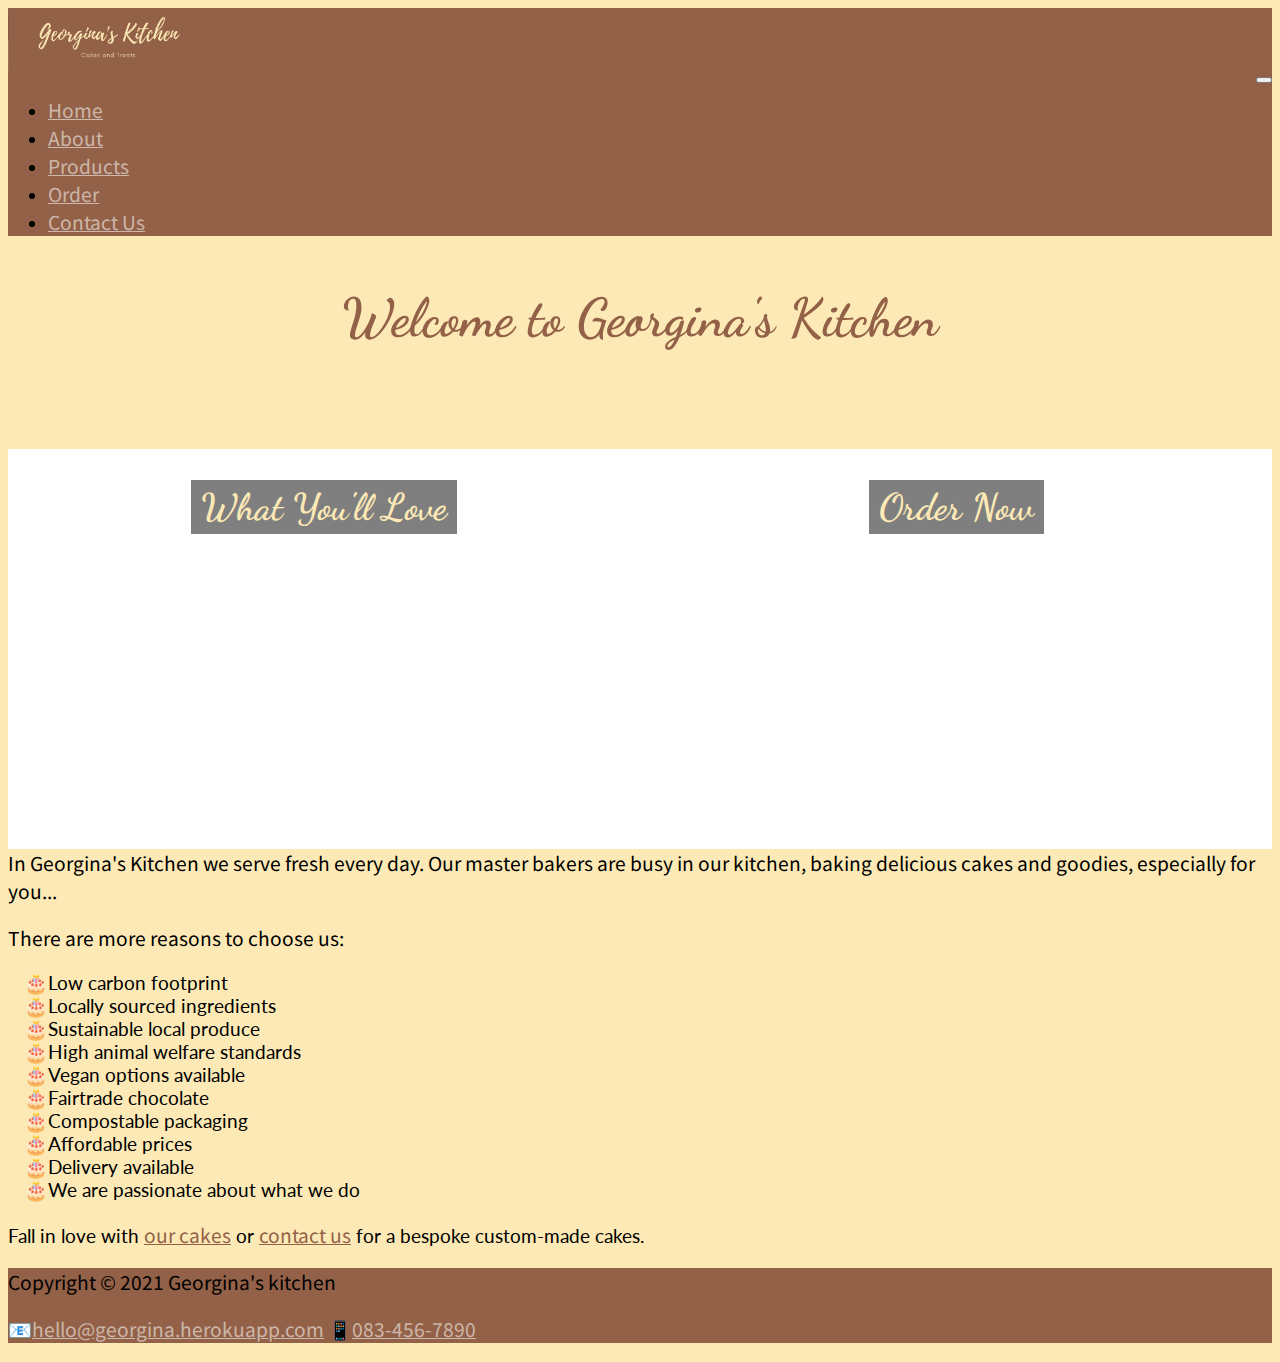
==== index.html @ d1a09951 "Allow zooming" ====
<!DOCTYPE html>
<!--Developed by Jacob Benarrós Neto.-->
<html lang="en-IE">

<head>
  <meta charset="utf-8">
  <title>Georgina's Kitchen &mdash; Cakes and treats</title>
  <meta http-equiv="X-UA-Compatible" content="IE=Edge,chrome=1">
  <meta http-equiv="content-type" content="text/html; charset=UTF-8">
  <meta name="viewport"
    content="width=device-width, initial-scale=1.0, minimum-scale=1.0, maximum-scale=5.0, user-scalable=no">
  <meta name="description"
    content="Georgina's kitchen provides its customers with the finest selection of cakes and treats in Galway.">
  <link href="https://cdn.jsdelivr.net/npm/bootstrap@5.0.0-beta3/dist/css/bootstrap.min.css" rel="stylesheet"
    integrity="sha384-eOJMYsd53ii+scO/bJGFsiCZc+5NDVN2yr8+0RDqr0Ql0h+rP48ckxlpbzKgwra6" crossorigin="anonymous">
  <script src="https://cdn.jsdelivr.net/npm/bootstrap@5.0.0-beta3/dist/js/bootstrap.bundle.min.js"
    integrity="sha384-JEW9xMcG8R+pH31jmWH6WWP0WintQrMb4s7ZOdauHnUtxwoG2vI5DkLtS3qm9Ekf"
    crossorigin="anonymous"></script>
  <link rel="stylesheet" type="text/css" href="assets/store.css">
  <link rel="preconnect" href="https://fonts.gstatic.com">
  <link href="https://fonts.googleapis.com/css2?family=Dancing+Script&family=Noto+Sans+SC&family=Lato&display=swap"
    rel="stylesheet">

  <link rel="apple-touch-icon" sizes="180x180" href="assets/apple-touch-icon.png">
  <link rel="icon" type="image/png" sizes="32x32" href="assets/favicon-32x32.png">
  <link rel="icon" type="image/png" sizes="16x16" href="assets/favicon-16x16.png">
  <link rel="manifest" href="assets/site.webmanifest">
</head>

<body class="d-flex flex-column h-100">
  <header class="navbar navbar-expand-md navbar-dark">
    <div class="d-sm-block">
      <a class="navbar-brand" href="./index.html">
        <img src="assets/logo.png" width="200" height="auto" alt="Georgina's kitchen logo.">
      </a>
    </div>
    <button class="navbar-toggler" type="button" data-bs-toggle="collapse" data-bs-target="#navbar"
      aria-controls="navbarTogglerDemo01" aria-expanded="false" aria-label="Toggle navigation">
      <span class="navbar-toggler-icon"></span>
    </button>
    <div class="collapse navbar-collapse justify-content-end" id="navbar">
      <ul class="navbar-nav mb-2 mb-sm-0">
        <li class="nav-item">
          <a class="nav-link active" aria-current="page" href="./index.html">Home</a>
        </li>
        <li class="nav-item">
          <a class="nav-link" href="./about-us.html">About</a>
        </li>
        <li class="nav-item">
          <a class="nav-link" href="./our-products.html">Products</a>
        </li>
        <li class="nav-item">
          <a class="nav-link" href="./order-cake.html">Order</a>
        </li>
        <li class="nav-item">
          <a class="nav-link" href="./contact-us.html">Contact Us</a>
        </li>
      </ul>
    </div>
  </header>
  <main class="container-fluid">
    <section class="intro">
      <h1>Welcome to Georgina's Kitchen</h1>
    </section>
    <div class="row py-3">
      <div class="col">
        <section class="showcase">
          <a href="./our-products.html">
            <h2>What You'll Love</h2>
          </a>
        </section>
        <section class="showcase">
          <a href="./order-cake.html">
            <h2>Order Now</h2>
          </a>
        </section>
      </div>
      <div class="row fs-4 pt-5">
        <div class="offset-md-2 col-md-7">
        <p>
        In Georgina's Kitchen we serve fresh every day. Our master bakers are busy in our kitchen, baking delicious
        cakes and goodies, especially for you...
      </p>
        <p>
        There are more reasons to choose us:
      </p>
    </div>
      </div>
      <div class="row justify-content-md-center fs-4">
        <div class="col-md-4 offset-md-2">
          <ul class="benefits  text-capitalize">
            <li>
              Low carbon footprint
            </li>
            <li>
              Locally sourced ingredients
            </li>
            <li>
              Sustainable local produce
            </li>
            <li>
              High animal welfare standards
            </li>
            <li>
              Vegan options available
            </li>
            <li>
              Fairtrade chocolate
            </li>
            <li>
              Compostable packaging
            </li>
            <li>
              Affordable prices
            </li>
            <li>
              Delivery available
            </li>
            <li>
              We are passionate about what we do
            </li>
          </ul>
        </div>
      </div>
          <div class="row fs-4 pt-3">
            <div class="info offset-md-2 col-md-7">
          Fall in love with <a href="our-products.html"> our cakes</a> or <a href="./contact-us.html">contact us</a> for
          a bespoke custom-made cakes.
        </div>
      </div>

  </main>
	<footer class="footer mt-auto py-3 text-center">
		<div class="container">
			<p>
				Copyright &copy; 2021 Georgina's kitchen
			</p>
			<p>
				<span>📧<a href="mailto:hello@georgina.herokuapp.com">hello@georgina.herokuapp.com</a></span> 
                <span>📱<a href="tel:083-456-7890">083-456-7890</span>
			</p>
		</div>
	</footer>
</body>

</html>
---- assets/store.css ----
:root {
  --main-bg-color: #fce9b5;
  --accent-bg-color: #936147;
  --secondary-color: #F7EBD9;
  --secondary-accent-color: #D39F79;
}

h1, h2, h3 {
  font-family: 'Dancing Script', cursive;
  color: var(--main-bg-color);
  padding-bottom: 5%;
}

h1 {
  font-size: 40pt;
  font-weight: bolder;
}

h2 {
  font-size: 28pt;
}

body {
  color: #000;
  background-color: var(--main-bg-color);
  font-family: 'Lato', sans-serif;
  min-height: 100vh;
  font-size: 1.2rem;
}

header {
  background-color: var(--accent-bg-color);
  height: fit-content;
}

nav, .navbar-toggler {
  float: right;
}

a {
  color: rgba(255,255,255,.55);
}

a:hover {
  color: #000;
}

.logo img {
  float: left;
}

p, a, label, input, span, small, td, address {
  font-family: "Noto Sans SC", sans-serif;
}

.intro {
  margin: 50px 0 0;
  text-align: center;
}

.intro h1 {
  color: var(--accent-bg-color);
}

.showcase {
  width: 50%;
  height: 400px;
  float: left;
  text-align: center;
  background-color: var(--accent-bg-color);
  transition: 0.5s ease-in-out 0s;
}

.showcase:nth-child(1) {
  background: url("https://georgina.herokuapp.com/assets/cheesecake.jpg") 50% 50% / cover no-repeat #fff;
}

.showcase:nth-child(2) {
  background: url("https://georgina.herokuapp.com/assets/carrot-cake-2.jpg") 50% 50% / cover no-repeat #fff;
}

.showcase h2 {
  display: inline-block;
  background-color: rgba(0, 0, 0, 0.5);
  padding: 5px 10px;
}

.showcase:hover {
  filter: sepia(1);
}

.accent, .card {
  background-color: var(--accent-bg-color);
}

.accent h1 {
  color: var(--main-bg-color);
}

.subtitle {
  color: var(--main-bg-color);
  font-weight: bolder;
  letter-spacing: 0.1vh;
 
}

.btn-order {
  background-color: var(--secondary-color);
  border-color: var(--secondary-color);
}

.btn-order:hover {
  background-color: var(--secondary-accent-color);
  border-color: var(--secondary-accent-color);
}

.btn-order-now {
  background-color: orange;
  border-color: orange;
}

.btn-order-now:hover {
  background-color: var(--secondary-accent-color);
  border-color: var(--secondary-accent-color);
}

footer {
  background-color: var(--accent-bg-color);
}

#products footer {
  position: static;
}

@media only screen and (max-width: 989px) {
  .container {
    width: 100%;
    transform: translate(0, 0);
  }
}

@media only screen and (max-width: 375px) {
  .showcase {
    width: 100%;
  }
  .logo img {
    float: none;
    margin: 0 auto;
    display: block;
  }
}

.card-title {
  text-align: center;
}

.price {
  color: var(--secondary-color);
  text-align: center;
}

.backDiv {
  background: url("cake.jpg") 50% 0 no-repeat fixed;
  background-size: cover;
  background-position: top;
  color: white;
}

.img__container {
  position: relative;
  overflow: hidden;
}

.img__container img {
  position: absolute;
  min-height: 100%;
  min-width: 100%;
  width: 0;
  object-fit: cover;
}

.stretchy-image {
  background-image: url('OurCakes.jpg');
  background-size: cover;
  background-position: center;
  height: 40vh;
  margin-bottom: -8vh;
}

.benefits {
  list-style-type: "🎂";
}

.info > a {
  color: var(--accent-bg-color);
}
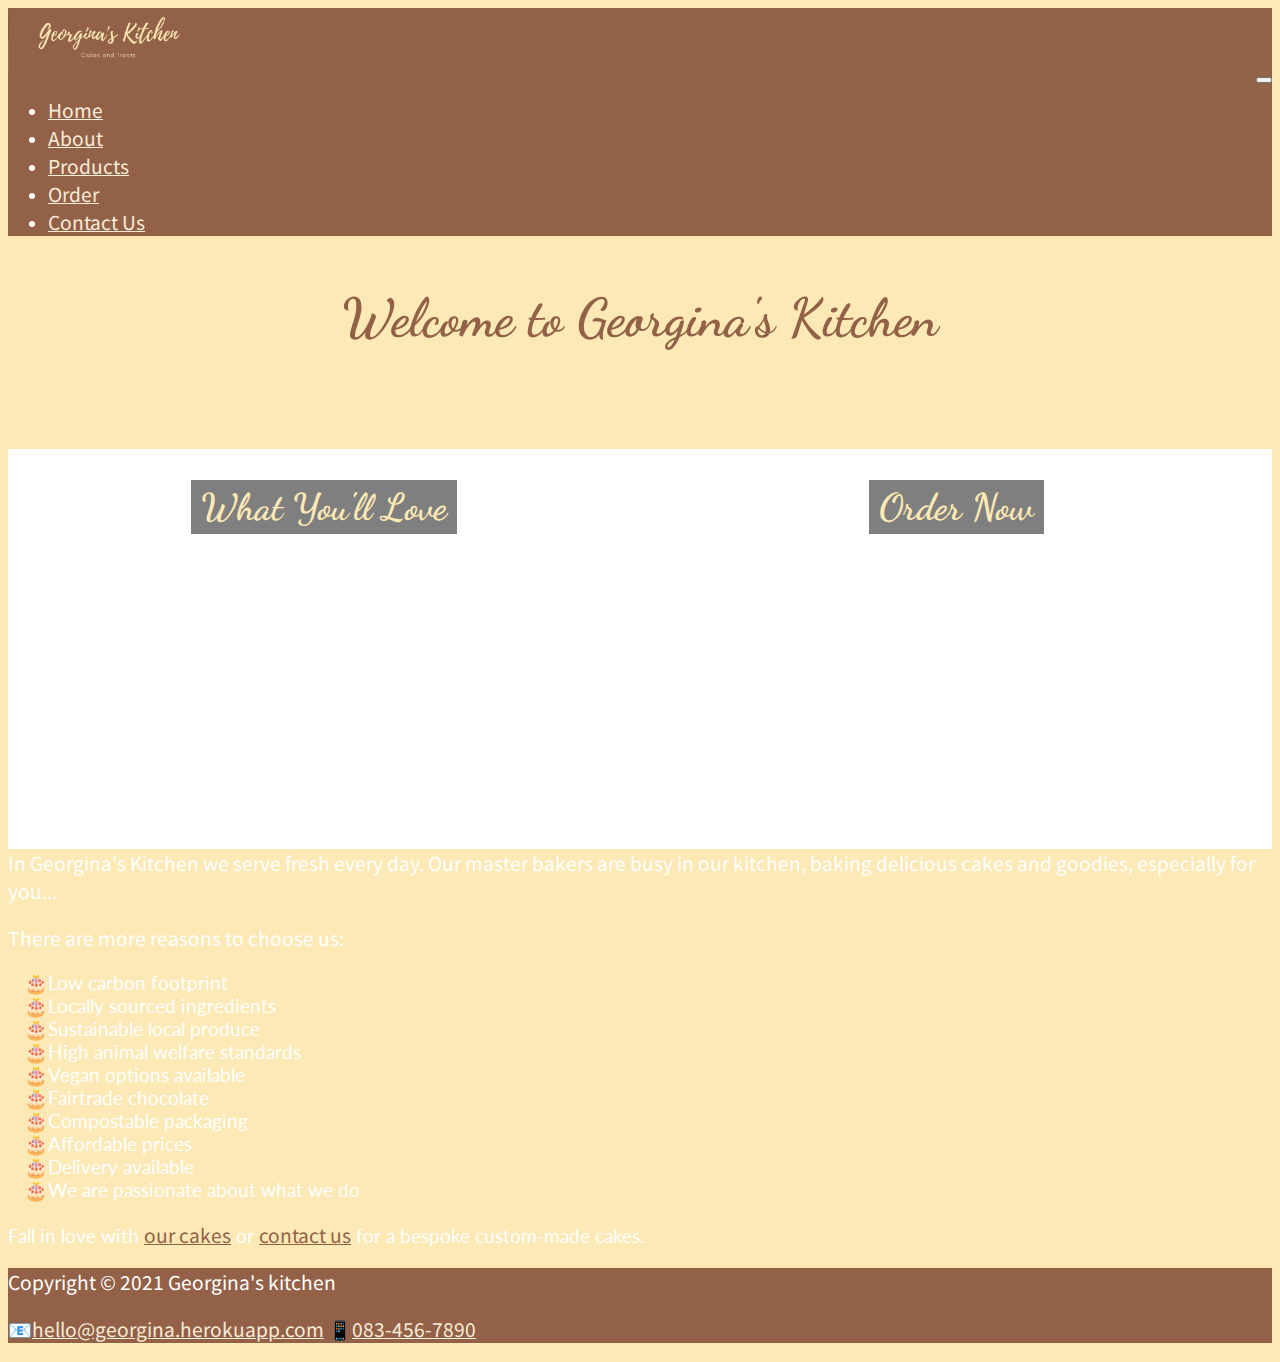
==== commit 213d5171: "Let users scale the site" ====
--- a/index.html
+++ b/index.html
@@ -8,7 +8,7 @@
   <meta http-equiv="X-UA-Compatible" content="IE=Edge,chrome=1">
   <meta http-equiv="content-type" content="text/html; charset=UTF-8">
   <meta name="viewport"
-    content="width=device-width, initial-scale=1.0, minimum-scale=1.0, maximum-scale=5.0, user-scalable=no">
+    content="width=device-width, initial-scale=1.0, minimum-scale=1.0, maximum-scale=5.0">
   <meta name="description"
     content="Georgina's kitchen provides its customers with the finest selection of cakes and treats in Galway.">
   <link href="https://cdn.jsdelivr.net/npm/bootstrap@5.0.0-beta3/dist/css/bootstrap.min.css" rel="stylesheet"
@@ -143,4 +143,4 @@
 	</footer>
 </body>
 
-</html>+</html>
--- a/assets/store.css
+++ b/assets/store.css
@@ -21,7 +21,7 @@
 }
 
 body {
-  color: #000;
+  color: white;
   background-color: var(--main-bg-color);
   font-family: 'Lato', sans-serif;
   min-height: 100vh;
@@ -38,7 +38,7 @@
 }
 
 a {
-  color: rgba(255,255,255,.55);
+  color: var(--secondary-color);
 }
 
 a:hover {
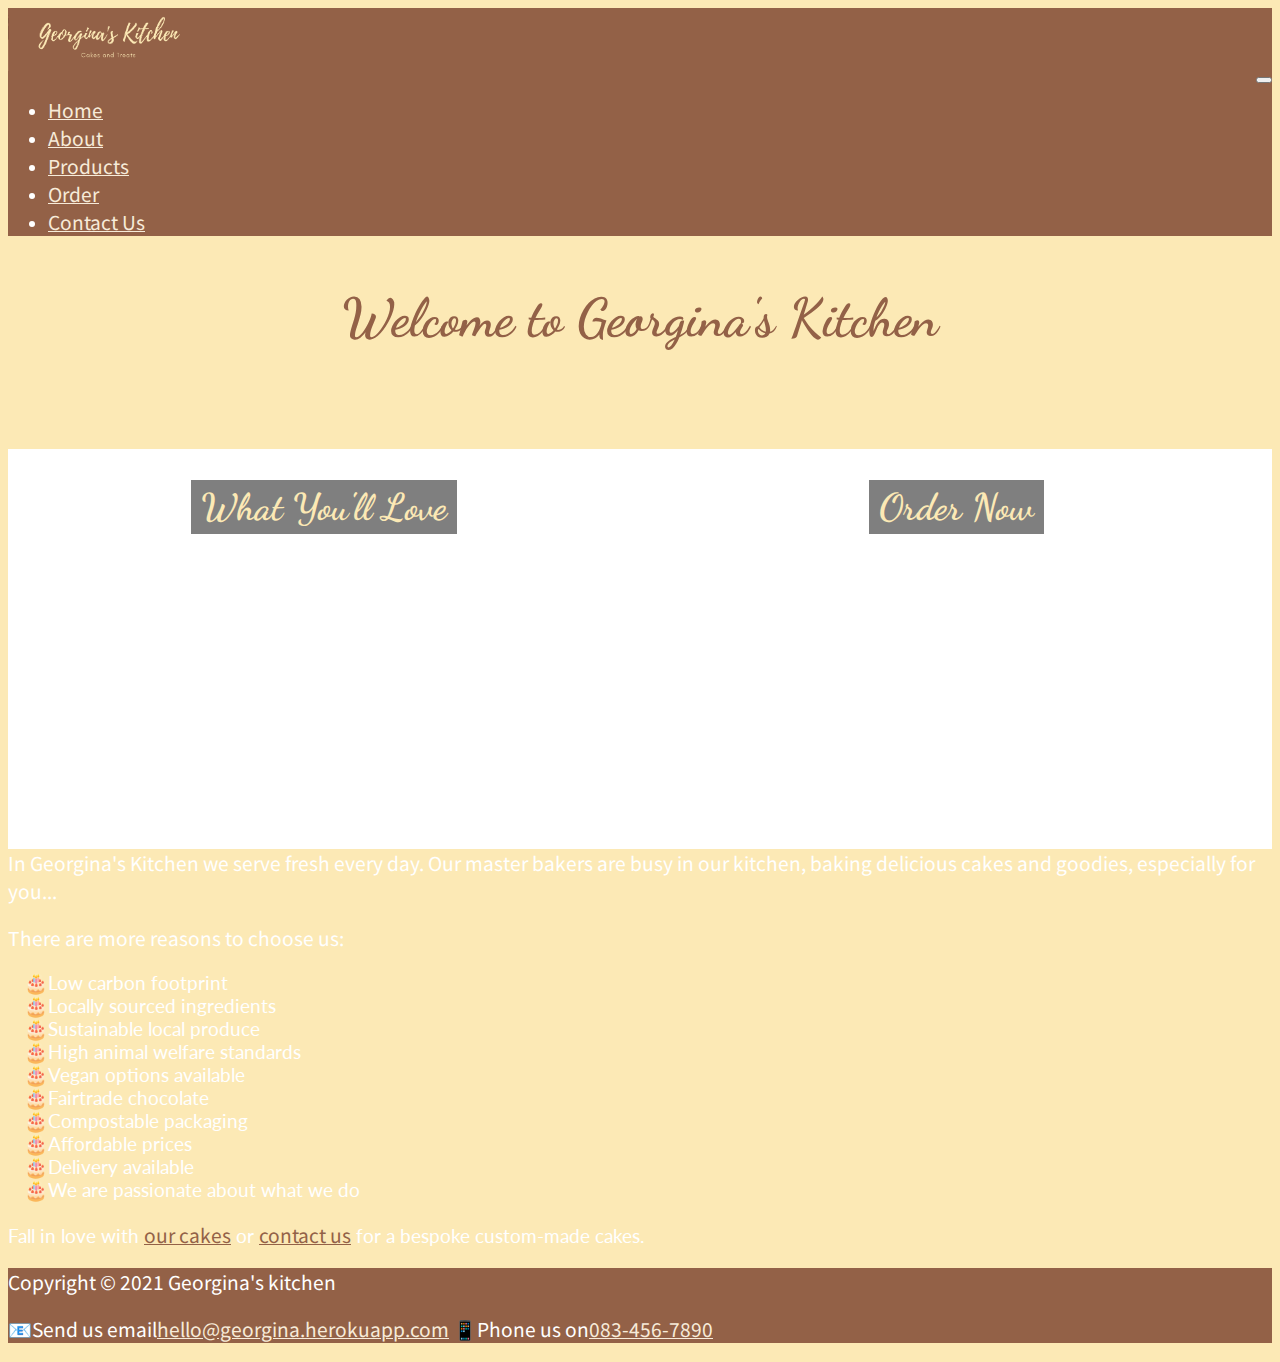
==== commit dda6bdc9: "Fix accessebility for footer links" ====
--- a/index.html
+++ b/index.html
@@ -130,17 +130,17 @@
       </div>
 
   </main>
-	<footer class="footer mt-auto py-3 text-center">
-		<div class="container">
-			<p>
-				Copyright &copy; 2021 Georgina's kitchen
-			</p>
-			<p>
-				<span>📧<a href="mailto:hello@georgina.herokuapp.com">hello@georgina.herokuapp.com</a></span> 
-                <span>📱<a href="tel:083-456-7890">083-456-7890</span>
-			</p>
-		</div>
-	</footer>
+  <footer class="footer mt-auto py-3 text-center">
+    <div class="container">
+        <p>
+            Copyright &copy; 2021 Georgina's kitchen
+        </p>
+        <p>
+            <span>📧<span class="visually-hidden">Send us email</span><a href="mailto:hello@georgina.herokuapp.com">hello@georgina.herokuapp.com</a></span>
+            <span>📱<span class="visually-hidden">Phone us on</span><a href="tel:083-456-7890">083-456-7890</span>
+        </p>
+    </div>
+</footer>
 </body>
 
 </html>
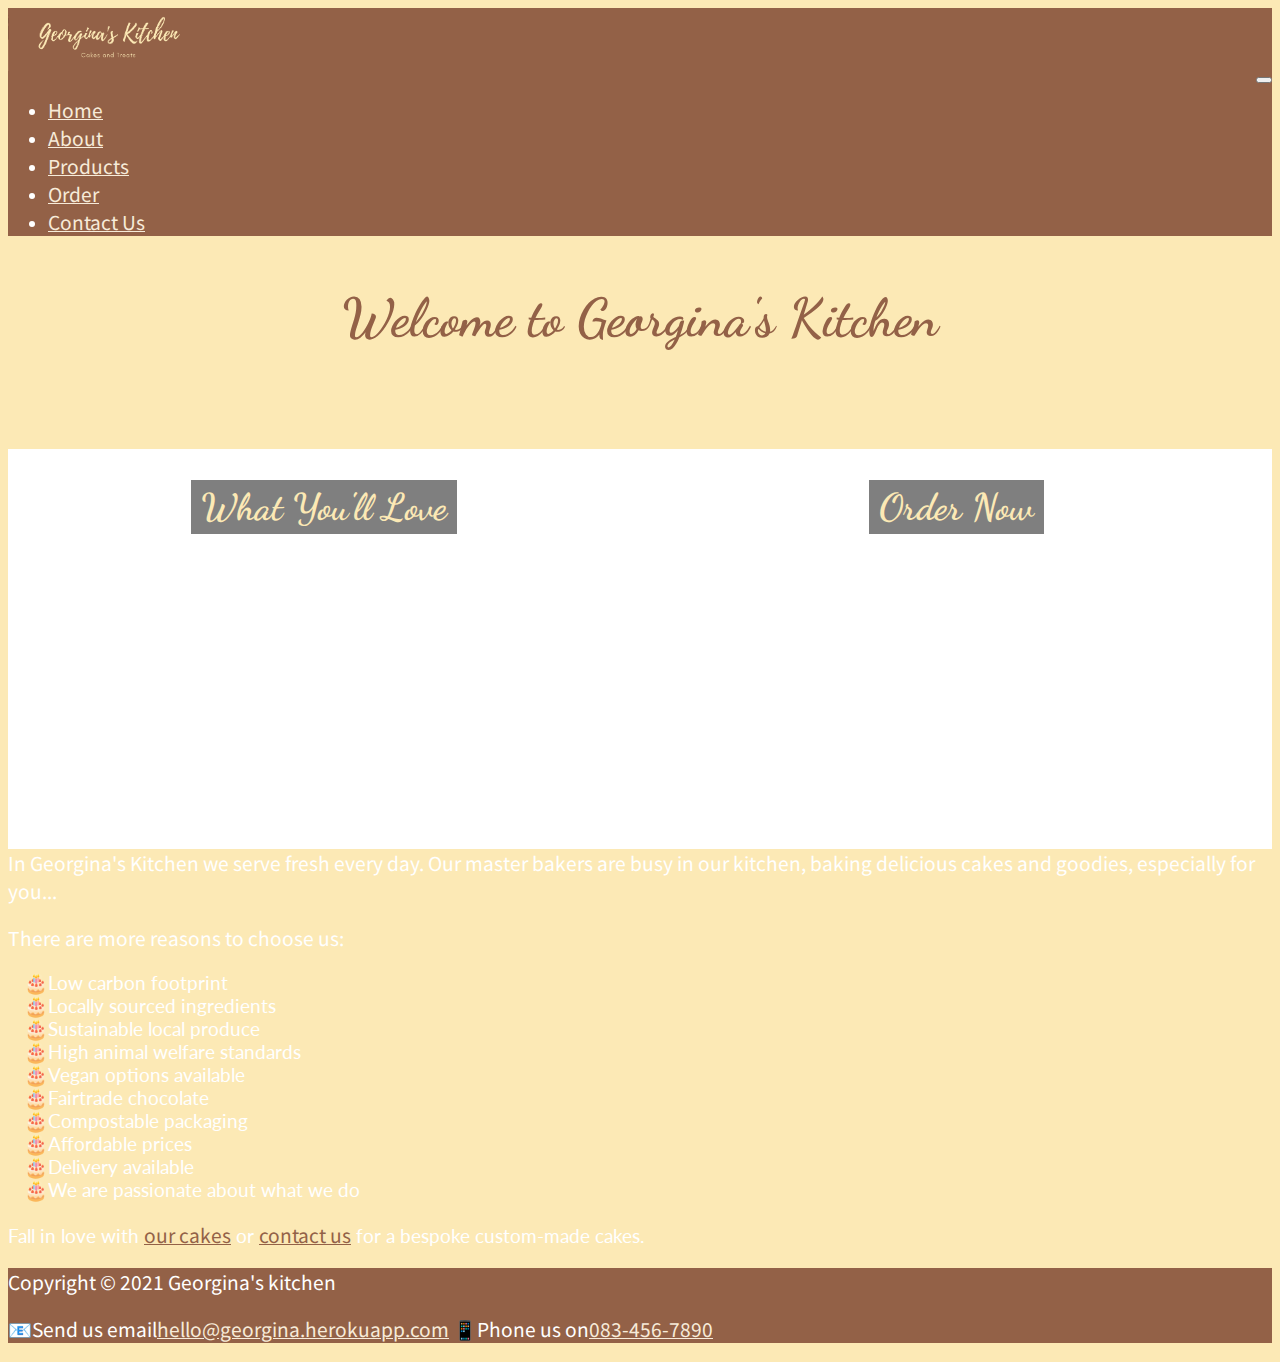
==== commit eccb5994: "Static height for the picture" ====
--- a/index.html
+++ b/index.html
@@ -31,7 +31,7 @@
   <header class="navbar navbar-expand-md navbar-dark">
     <div class="d-sm-block">
       <a class="navbar-brand" href="./index.html">
-        <img src="assets/logo.png" width="200" height="auto" alt="Georgina's kitchen logo.">
+        <img src="assets/logo.png" width="200" height="63" alt="Georgina's kitchen logo.">
       </a>
     </div>
     <button class="navbar-toggler" type="button" data-bs-toggle="collapse" data-bs-target="#navbar"
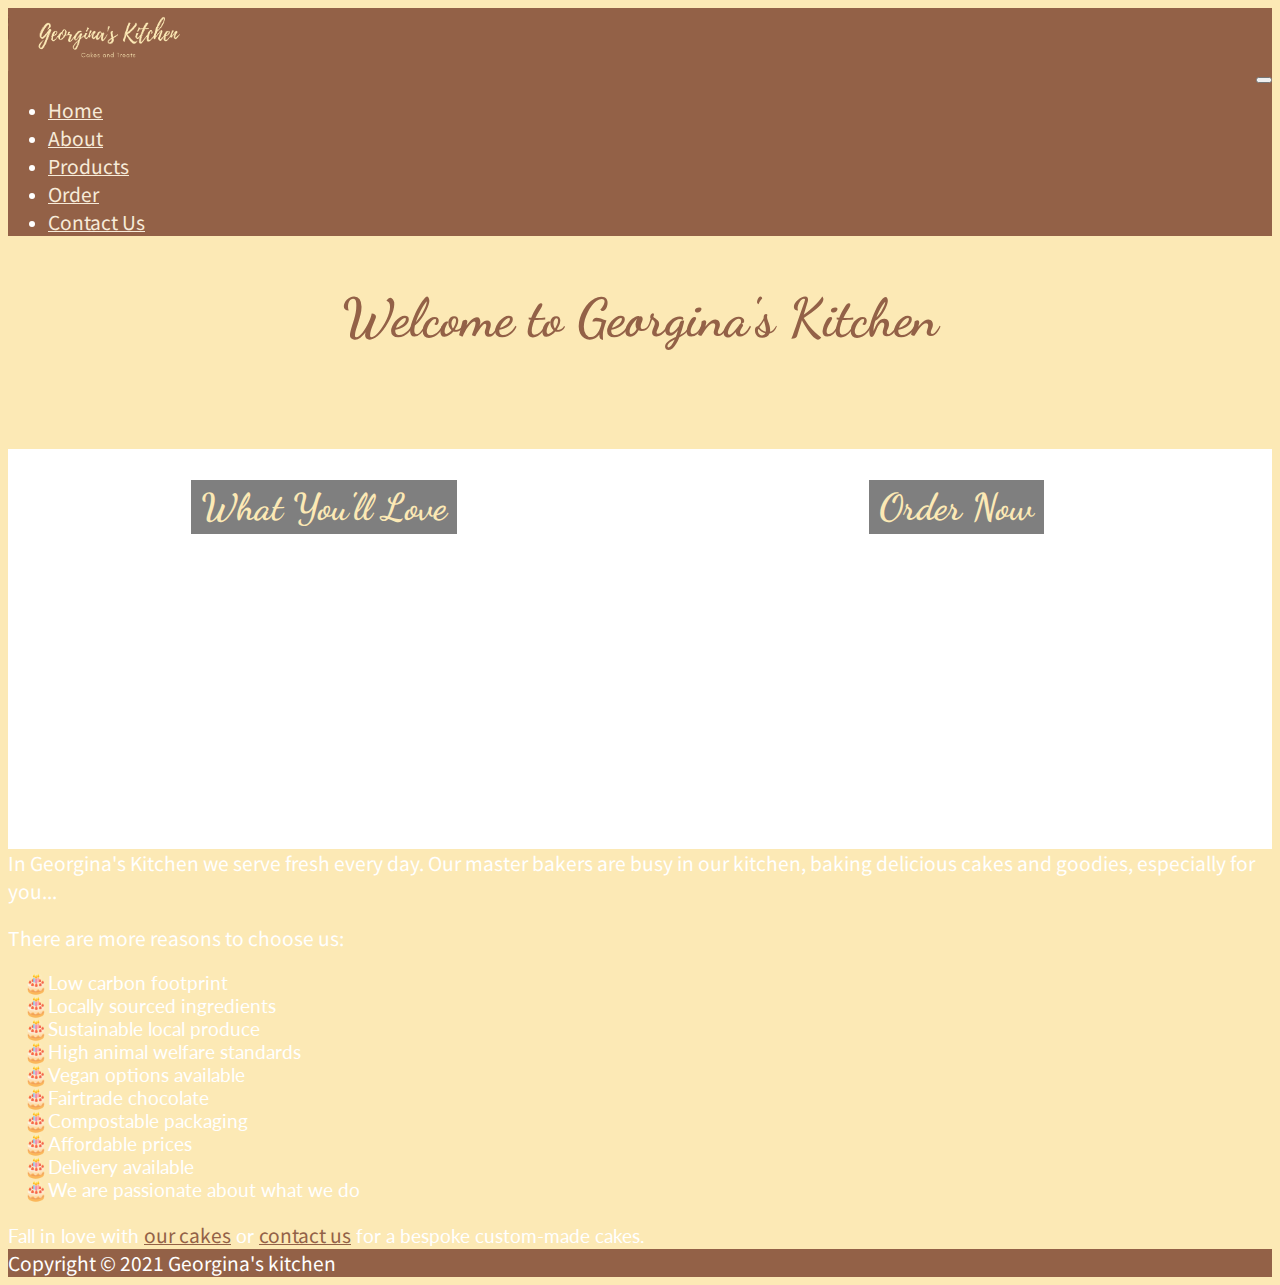
==== commit c2e1b671: "Add files via upload" ====
--- a/index.html
+++ b/index.html
@@ -1,44 +1,39 @@
 <!DOCTYPE html>
 <!--Developed by Jacob Benarrós Neto.-->
 <html lang="en-IE">
-
 <head>
   <meta charset="utf-8">
+  <!--Title is optimised for search engines.-->
   <title>Georgina's Kitchen &mdash; Cakes and treats</title>
   <meta http-equiv="X-UA-Compatible" content="IE=Edge,chrome=1">
   <meta http-equiv="content-type" content="text/html; charset=UTF-8">
-  <meta name="viewport"
-    content="width=device-width, initial-scale=1.0, minimum-scale=1.0, maximum-scale=5.0">
-  <meta name="description"
-    content="Georgina's kitchen provides its customers with the finest selection of cakes and treats in Galway.">
-  <link href="https://cdn.jsdelivr.net/npm/bootstrap@5.0.0-beta3/dist/css/bootstrap.min.css" rel="stylesheet"
-    integrity="sha384-eOJMYsd53ii+scO/bJGFsiCZc+5NDVN2yr8+0RDqr0Ql0h+rP48ckxlpbzKgwra6" crossorigin="anonymous">
-  <script src="https://cdn.jsdelivr.net/npm/bootstrap@5.0.0-beta3/dist/js/bootstrap.bundle.min.js"
-    integrity="sha384-JEW9xMcG8R+pH31jmWH6WWP0WintQrMb4s7ZOdauHnUtxwoG2vI5DkLtS3qm9Ekf"
-    crossorigin="anonymous"></script>
+  <!--The viewport is required for media queries i.e. responsive.-->
+  <meta name="viewport" content="width=device-width, initial-scale=1.0, minimum-scale=1.0, maximum-scale=1.0, user-scalable=no">
+  <!--The meta description is optimised for search engines.-->
+  <meta name="description" content="Georgina's kitchen provides its customers with the finest selection of cakes and treats in Galway.">
+  <link href="https://cdn.jsdelivr.net/npm/bootstrap@5.0.0-beta3/dist/css/bootstrap.min.css" rel="stylesheet" integrity="sha384-eOJMYsd53ii+scO/bJGFsiCZc+5NDVN2yr8+0RDqr0Ql0h+rP48ckxlpbzKgwra6" crossorigin="anonymous">
+  <script src="https://cdn.jsdelivr.net/npm/bootstrap@5.0.0-beta3/dist/js/bootstrap.bundle.min.js" integrity="sha384-JEW9xMcG8R+pH31jmWH6WWP0WintQrMb4s7ZOdauHnUtxwoG2vI5DkLtS3qm9Ekf" crossorigin="anonymous"></script>
   <link rel="stylesheet" type="text/css" href="assets/store.css">
   <link rel="preconnect" href="https://fonts.gstatic.com">
-  <link href="https://fonts.googleapis.com/css2?family=Dancing+Script&family=Noto+Sans+SC&family=Lato&display=swap"
-    rel="stylesheet">
-
+  <link href="https://fonts.googleapis.com/css2?family=Dancing+Script&family=Noto+Sans+SC&family=Lato&display=swap" rel="stylesheet">
   <link rel="apple-touch-icon" sizes="180x180" href="assets/apple-touch-icon.png">
   <link rel="icon" type="image/png" sizes="32x32" href="assets/favicon-32x32.png">
   <link rel="icon" type="image/png" sizes="16x16" href="assets/favicon-16x16.png">
   <link rel="manifest" href="assets/site.webmanifest">
 </head>
-
 <body class="d-flex flex-column h-100">
   <header class="navbar navbar-expand-md navbar-dark">
     <div class="d-sm-block">
       <a class="navbar-brand" href="./index.html">
-        <img src="assets/logo.png" width="200" height="63" alt="Georgina's kitchen logo.">
+        <img src="assets/logo.png" width="200" height="auto" alt="Georgina's kitchen logo.">
       </a>
     </div>
-    <button class="navbar-toggler" type="button" data-bs-toggle="collapse" data-bs-target="#navbar"
-      aria-controls="navbarTogglerDemo01" aria-expanded="false" aria-label="Toggle navigation">
+    <!--Menu navigation for mobile.-->
+    <button class="navbar-toggler" type="button" data-bs-toggle="collapse" data-bs-target="#navbar" aria-controls="navbarTogglerDemo01" aria-expanded="false" aria-label="Toggle navigation">
       <span class="navbar-toggler-icon"></span>
     </button>
     <div class="collapse navbar-collapse justify-content-end" id="navbar">
+      <!--Unordered list for navigation.-->
       <ul class="navbar-nav mb-2 mb-sm-0">
         <li class="nav-item">
           <a class="nav-link active" aria-current="page" href="./index.html">Home</a>
@@ -60,10 +55,12 @@
   </header>
   <main class="container-fluid">
     <section class="intro">
+      <!--The h1 tag is optimised for search engines.-->
       <h1>Welcome to Georgina's Kitchen</h1>
     </section>
     <div class="row py-3">
       <div class="col">
+        <!--The beginning of the bg cake images with its links.-->
         <section class="showcase">
           <a href="./our-products.html">
             <h2>What You'll Love</h2>
@@ -124,23 +121,19 @@
       </div>
           <div class="row fs-4 pt-3">
             <div class="info offset-md-2 col-md-7">
-          Fall in love with <a href="our-products.html"> our cakes</a> or <a href="./contact-us.html">contact us</a> for
-          a bespoke custom-made cakes.
+          Fall in love with <a href="our-products.html"> our cakes</a> or <a href="./contact-us.html">contact us</a> for a bespoke custom-made cakes.
         </div>
       </div>
-
   </main>
   <footer class="footer mt-auto py-3 text-center">
+    <!---
+      place for social networks
+      <div class="underline"></div>
+    -->
     <div class="container">
-        <p>
-            Copyright &copy; 2021 Georgina's kitchen
-        </p>
-        <p>
-            <span>📧<span class="visually-hidden">Send us email</span><a href="mailto:hello@georgina.herokuapp.com">hello@georgina.herokuapp.com</a></span>
-            <span>📱<span class="visually-hidden">Phone us on</span><a href="tel:083-456-7890">083-456-7890</span>
-        </p>
+      <span>Copyright &copy; 2021 Georgina's kitchen</span>
     </div>
-</footer>
+  </footer>
+  </div>
 </body>
-
 </html>
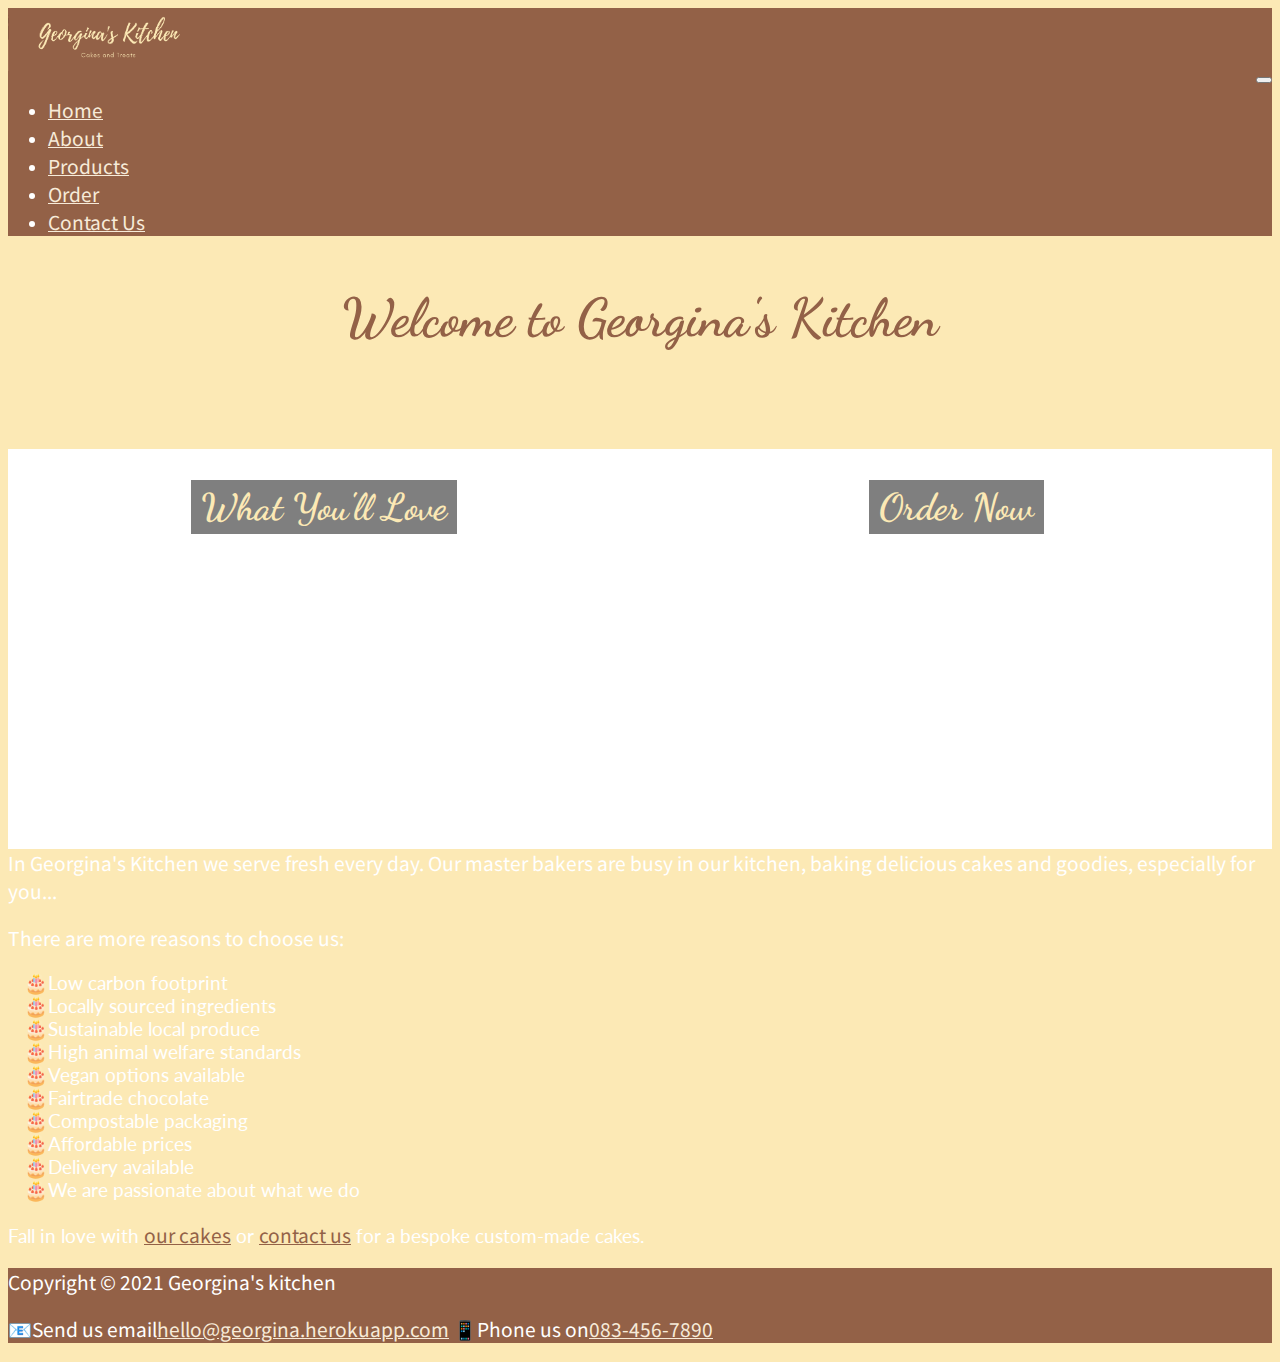
==== commit 88d9bfeb: "Fix accidentally overwritten changes" ====
--- a/index.html
+++ b/index.html
@@ -8,7 +8,8 @@
   <meta http-equiv="X-UA-Compatible" content="IE=Edge,chrome=1">
   <meta http-equiv="content-type" content="text/html; charset=UTF-8">
   <!--The viewport is required for media queries i.e. responsive.-->
-  <meta name="viewport" content="width=device-width, initial-scale=1.0, minimum-scale=1.0, maximum-scale=1.0, user-scalable=no">
+  <meta name="viewport"
+  content="width=device-width, initial-scale=1.0, minimum-scale=1.0, maximum-scale=5.0">
   <!--The meta description is optimised for search engines.-->
   <meta name="description" content="Georgina's kitchen provides its customers with the finest selection of cakes and treats in Galway.">
   <link href="https://cdn.jsdelivr.net/npm/bootstrap@5.0.0-beta3/dist/css/bootstrap.min.css" rel="stylesheet" integrity="sha384-eOJMYsd53ii+scO/bJGFsiCZc+5NDVN2yr8+0RDqr0Ql0h+rP48ckxlpbzKgwra6" crossorigin="anonymous">
@@ -25,7 +26,7 @@
   <header class="navbar navbar-expand-md navbar-dark">
     <div class="d-sm-block">
       <a class="navbar-brand" href="./index.html">
-        <img src="assets/logo.png" width="200" height="auto" alt="Georgina's kitchen logo.">
+        <img src="assets/logo.png" width="200" height="63" alt="Georgina's kitchen logo.">
       </a>
     </div>
     <!--Menu navigation for mobile.-->
@@ -72,7 +73,7 @@
           </a>
         </section>
       </div>
-      <div class="row fs-4 pt-5">
+      <div class="row fs-4 pt-5 text-dark">
         <div class="offset-md-2 col-md-7">
         <p>
         In Georgina's Kitchen we serve fresh every day. Our master bakers are busy in our kitchen, baking delicious
@@ -83,7 +84,7 @@
       </p>
     </div>
       </div>
-      <div class="row justify-content-md-center fs-4">
+      <div class="row justify-content-md-center fs-4 text-dark">
         <div class="col-md-4 offset-md-2">
           <ul class="benefits  text-capitalize">
             <li>
@@ -119,19 +120,22 @@
           </ul>
         </div>
       </div>
-          <div class="row fs-4 pt-3">
+          <div class="row fs-4 pt-3 text-dark">
             <div class="info offset-md-2 col-md-7">
           Fall in love with <a href="our-products.html"> our cakes</a> or <a href="./contact-us.html">contact us</a> for a bespoke custom-made cakes.
         </div>
       </div>
   </main>
   <footer class="footer mt-auto py-3 text-center">
-    <!---
-      place for social networks
-      <div class="underline"></div>
-    -->
     <div class="container">
-      <span>Copyright &copy; 2021 Georgina's kitchen</span>
+      <p>
+        Copyright &copy; 2021 Georgina's kitchen
+    </p>
+    <p>
+      <!-- Emojis are not accessible for screen readers. Use visual hidden div to hide text, but keep it readable -->
+        <span>📧<span class="visually-hidden">Send us email</span><a href="mailto:hello@georgina.herokuapp.com">hello@georgina.herokuapp.com</a></span>
+        <span>📱<span class="visually-hidden">Phone us on</span><a href="tel:083-456-7890">083-456-7890</span>
+    </p>
     </div>
   </footer>
   </div>
--- a/assets/store.css
+++ b/assets/store.css
@@ -1,8 +1,8 @@
 :root {
   --main-bg-color: #fce9b5;
   --accent-bg-color: #936147;
-  --secondary-color: #F7EBD9;
-  --secondary-accent-color: #D39F79;
+  --secondary-color: #f7ebd9;
+  --secondary-accent-color: #d39f79;
 }
 
 h1, h2, h3 {
@@ -21,7 +21,7 @@
 }
 
 body {
-  color: white;
+  color: #fff;
   background-color: var(--main-bg-color);
   font-family: 'Lato', sans-serif;
   min-height: 100vh;
@@ -52,29 +52,30 @@
 p, a, label, input, span, small, td, address {
   font-family: "Noto Sans SC", sans-serif;
 }
-
+/*Intro contains the h1.*/
 .intro {
   margin: 50px 0 0;
   text-align: center;
 }
-
 .intro h1 {
   color: var(--accent-bg-color);
 }
-
+/*The showcase class container the bg cake images and its links.*/
 .showcase {
   width: 50%;
   height: 400px;
+  /*Float: to maintain it in line.*/
   float: left;
   text-align: center;
   background-color: var(--accent-bg-color);
+  /*Transition is to ease the hover effect of the sepia on the bg image.*/
   transition: 0.5s ease-in-out 0s;
 }
-
+/*Styles the first showcase class with a background image.*/
 .showcase:nth-child(1) {
   background: url("https://georgina.herokuapp.com/assets/cheesecake.jpg") 50% 50% / cover no-repeat #fff;
 }
-
+/*Styles the second showcase class with a different background image to the first.*/
 .showcase:nth-child(2) {
   background: url("https://georgina.herokuapp.com/assets/carrot-cake-2.jpg") 50% 50% / cover no-repeat #fff;
 }
@@ -84,7 +85,7 @@
   background-color: rgba(0, 0, 0, 0.5);
   padding: 5px 10px;
 }
-
+/*Adds the sepia effect to the background image using the hover pseudo element.*/
 .showcase:hover {
   filter: sepia(1);
 }
@@ -101,7 +102,7 @@
   color: var(--main-bg-color);
   font-weight: bolder;
   letter-spacing: 0.1vh;
- 
+
 }
 
 .btn-order {
@@ -123,22 +124,22 @@
   background-color: var(--secondary-accent-color);
   border-color: var(--secondary-accent-color);
 }
-
+/*Style the footer with a bg colour.*/
 footer {
   background-color: var(--accent-bg-color);
 }
-
+/*Keeps the footer of the products page at the bottom of the page.*/
 #products footer {
   position: static;
 }
-
+/*Media query for a tablet-sized device.*/
 @media only screen and (max-width: 989px) {
   .container {
     width: 100%;
     transform: translate(0, 0);
   }
 }
-
+/*Media query for a small smartphone.*/
 @media only screen and (max-width: 375px) {
   .showcase {
     width: 100%;
@@ -193,4 +194,4 @@
 
 .info > a {
   color: var(--accent-bg-color);
-}+}
